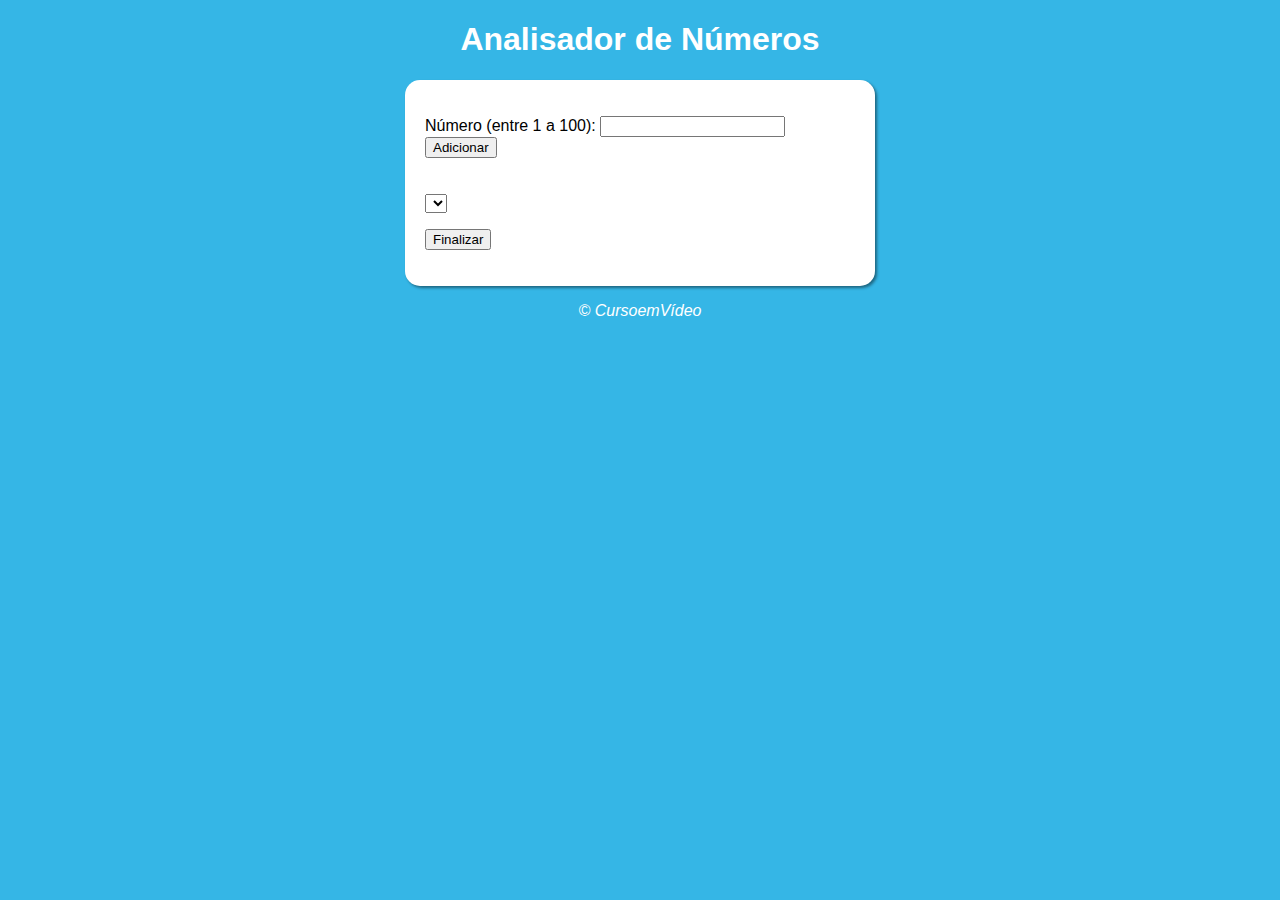
==== aula13/index.html @ 1c8f5c26 "atualizei os exercícios" ====
<!DOCTYPE html>
<html lang="pt-br">
<head>
    <meta charset="UTF-8">
    <meta http-equiv="X-UA-Compatible" content="IE=edge">
    <meta name="viewport" content="width=device-width, initial-scale=1.0">
    <title>Analisador de Números</title>
    <link rel="stylesheet" href="style.css">
</head>
<body>
    <header>
        <h1>Analisador de Números</h1>
    </header>
    <section>
        <div>
            <p>Número (entre 1 a 100): <input type="number" name="" id=""> <input type="button" value="Adicionar"> </p>
            
        </div>
        <div>
            <select name="" id=""></select>
            <p><input type="button" value="Finalizar"></p>
        </div>
    </section>
    <footer>
        <p> &copy; CursoemVídeo</p>
    </footer>
    <script src="script.js"></script>
</body>
</html>
---- aula13/style.css ----
@charset "UTF-8";

body {
    font-family: Arial, Helvetica, sans-serif;
    background-color:#35B6E6;
}
header h1 {
text-align: center;
color: white;
}

section {
    background-color: white;
    border-radius: 15px;
    margin: auto;
    padding: 10px;
    width: 450px;
    box-shadow: 2px 2px 3px rgba(0, 0, 0, 0.438);

}
div {
    padding: 10px;
    
}


footer > p {
    text-align: center; 
    font-style: italic;
    color: white;
    
}
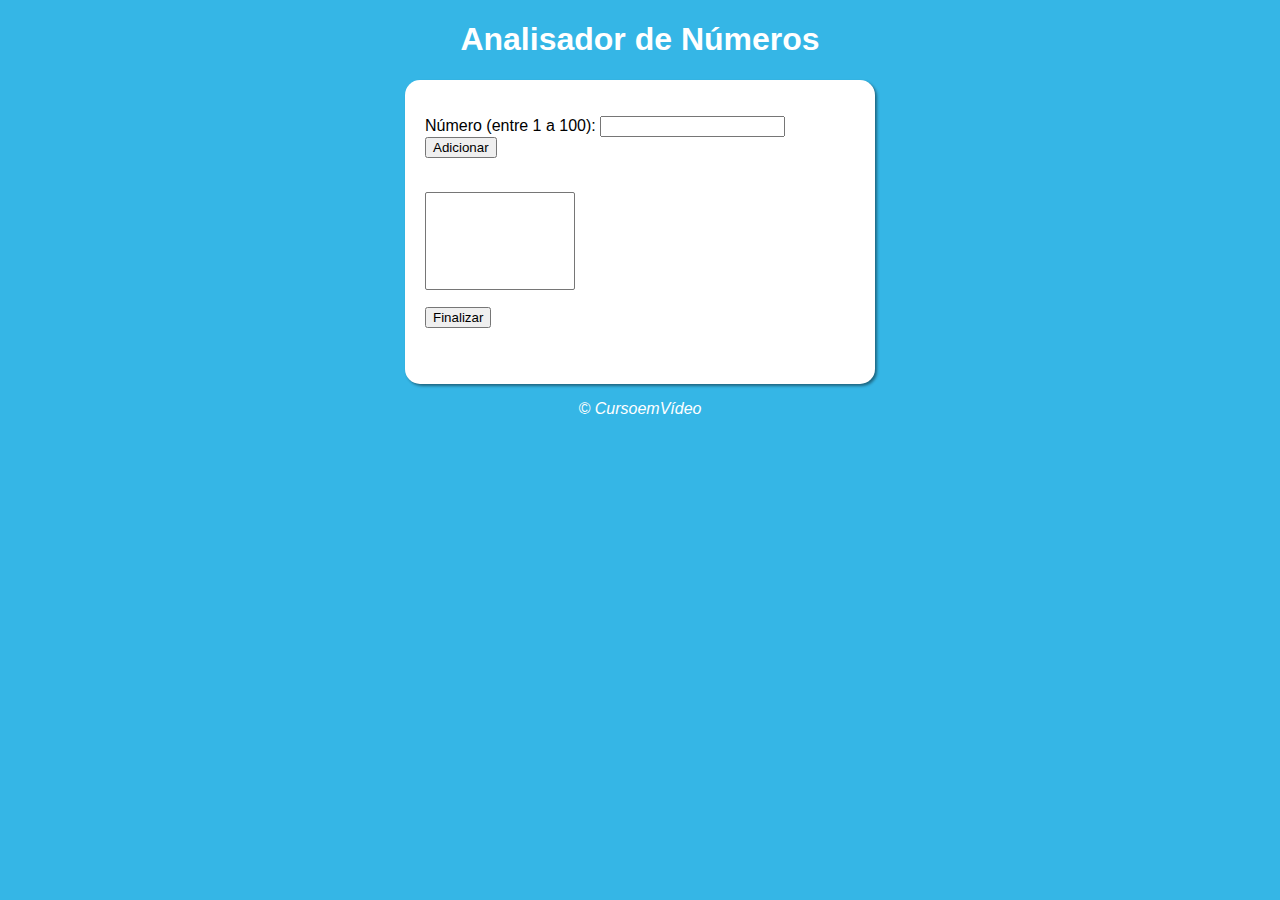
==== commit bf479172: "atualizei o exercício" ====
--- a/aula13/index.html
+++ b/aula13/index.html
@@ -13,12 +13,12 @@
     </header>
     <section>
         <div>
-            <p>Número (entre 1 a 100): <input type="number" name="" id=""> <input type="button" value="Adicionar"> </p>
+            <p>Número (entre 1 a 100): <input type="number" name="fnum" id="fnum"> <input type="button" value="Adicionar" onclick="adicionar()"> </p> <br>
+            <select name="flista" id="flista" size="6"></select>
+            <p><input type="button" value="Finalizar"></p>
+        </div>
+        <div id="res">
             
-        </div>
-        <div>
-            <select name="" id=""></select>
-            <p><input type="button" value="Finalizar"></p>
         </div>
     </section>
     <footer>
--- a/aula13/style.css
+++ b/aula13/style.css
@@ -18,6 +18,9 @@
     box-shadow: 2px 2px 3px rgba(0, 0, 0, 0.438);
 
 }
+select#flista{
+    width:150px ;
+}
 div {
     padding: 10px;
     
